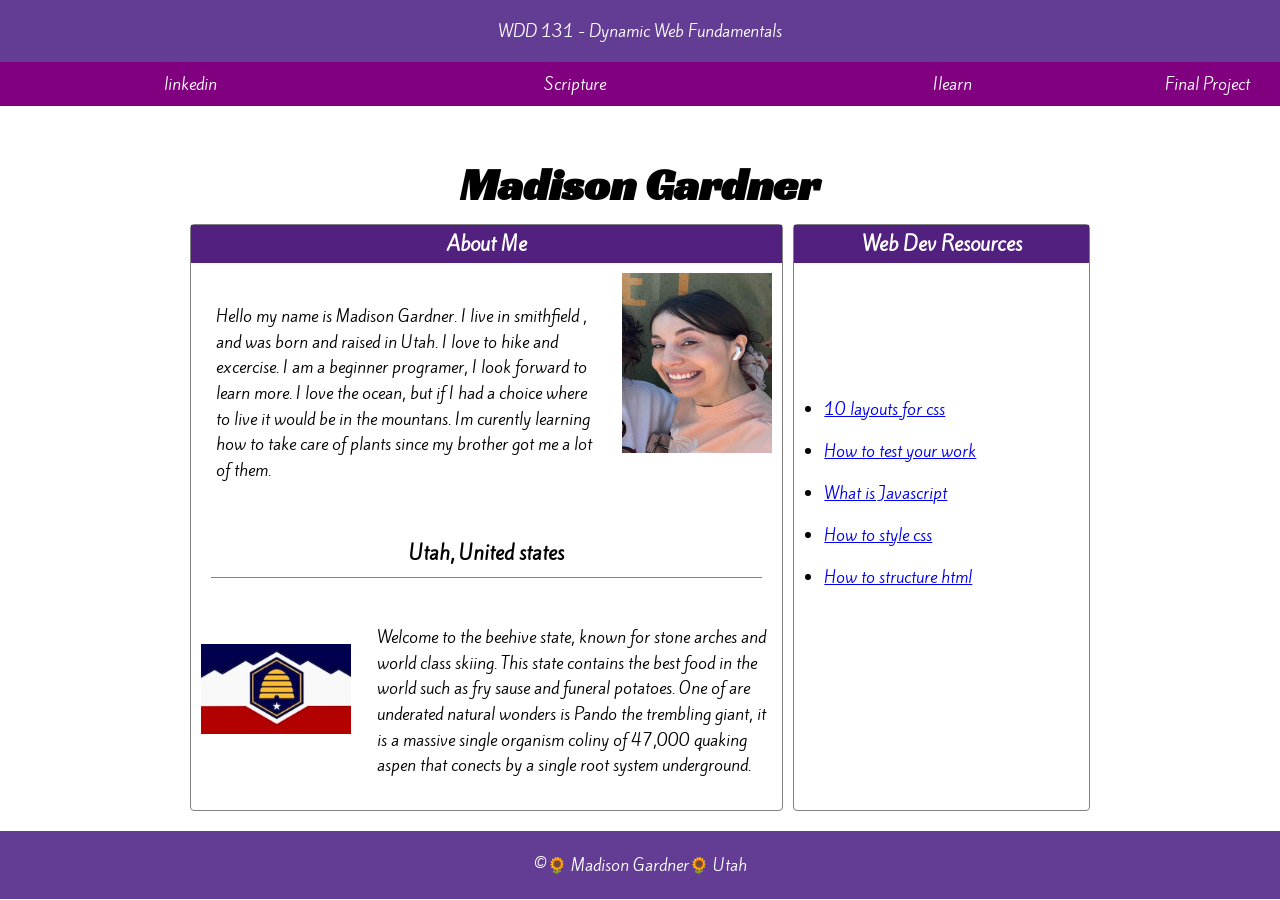
==== index.html @ 32676010 "ok" ====
<!DOCTYPE html>
<html lang="en">
<head>
    <meta charset="UTF-8">
    <meta name="viewport" content="width=device-width, initial-scale=1.0">
    <title>WDD 131 - Dynamic Web Fundamentals - Madison Gardner</title>
    <meta name ="description" content="WDD 131 - Dynamic web fundamentals, Madison Gardner, First webpage with Javascript.">
    <meta name="author" content="Madison Gardner">
    <link rel="stylesheet" href="styles/base.css">
    <link rel="preconnect" href="https://fonts.googleapis.com">
    <link rel="preconnect" href="https://fonts.gstatic.com" crossorigin>
    <link href="https://fonts.googleapis.com/css2?family=Racing+Sans+One&display=swap" rel="stylesheet">

    <link rel="preconnect" href="https://fonts.googleapis.com">
    <link rel="preconnect" href="https://fonts.gstatic.com" crossorigin>
    <link href="https://fonts.googleapis.com/css2?family=Kite+One&display=swap" rel="stylesheet">

</head>
<body>
    <header>
        <span id="course-title">WDD 131 - Dynamic Web Fundamentals</span>
        <nav>
            <ul>
                <li><a href="https://www.linkedin.com/jobs/search?trk=guest_homepage-basic_guest_nav_menu_jobs&position=1&pageNum=0" >linkedin</a></li>
                <li><a href="https://www.churchofjesuschrist.org/study/scriptures/nt/john/4?lang=eng" >Scripture</a></li>
                <li><a href="https://byupw.instructure.com" >Ilearn</a></li>
                <a href="" >Final Project</a>

            </ul>   
        </nav>
    </header>
    <main>
        <h1>Madison Gardner</h1>

        <section class="card">
            <h2>About Me</h2>
            <div class="me">
                <P>Hello my name is Madison Gardner. I live in smithfield , and was born and raised in Utah. I love to hike and excercise. I am a beginner programer, I look forward to learn more.
                     I love the ocean, but if I had a choice where to live it would be in the mountans. Im curently learning how to take care of plants since my brother got me a lot of them.  </P>
                <img class="profile" src="images/profile.jpeg" alt="student profile image" width="170" height="180" >
            </div>
            <h3>Utah, United states</h3>
            <div class="country">

                <img class="flag" src="images/flag.jpeg" alt="flag" >
                <p>Welcome to the beehive state, known for stone arches and world class skiing. This state contains the best food in the world such as fry sause and funeral potatoes. 
                    One of are underated natural wonders is Pando the trembling giant, it is a massive single organism coliny of 47,000 quaking aspen that conects by a single root system underground. </p>


            </div>

        </section>
        <section class="card">
            <h2> Web Dev Resources</h2>
            <ul> 
                <li><a href="https://www.youtube.com/watch?v=qm0IfG1GyZU">10 layouts for css</a></li>
                <li><a href="https://www.loom.com/share/f0ef63190bfe429aa608a4966fac92f9">How to test your work</a></li>
                <li><a href="https://developer.mozilla.org/en-US/docs/Learn_web_development/Core/Scripting/What_is_JavaScript">What is Javascript</a></li>
                <li><a href="https://developer.mozilla.org/en-US/docs/Learn_web_development/Core/Styling_basics">How to style css</a></li>
                <li><a href="https://developer.mozilla.org/en-US/docs/Learn_web_development/Core/Structuring_content">How to structure html</a></li>
            </ul>

        </section>
    </main>
    <footer>
        <p>&copy;<span id="currentyear"></span>🌻 Madison Gardner🌻 Utah</p>

        <p id="lastModified"></p>

    </footer>
</body>
</html>
---- styles/base.css ----
body{
    font-family: "Kite One", sans-serif;
    font-weight: 400;
    font-style: normal;
    margin: 0;
    padding: 0;
}

header span {
    display: block;
    background-color: #633c94;
    color: white;
    padding: 19px;
    text-align: center;
    width: 100%;
    box-sizing: border-box;
}

header nav {
    background-color: purple;
    display: flex;
    align-items: center;
    justify-content: center;
    width: 100%;

}

header ul{
    list-style-type: none;
    margin: 0;
    padding: 0;
    display: flex;
    width: 100%;
    justify-content: space-around;
}

nav a {
    display: block;
    color: white;
    text-align: center;
    padding: 10px 30px;
    text-decoration: none;
    

 }
nav a:hover {
    text-decoration: overline;
}

@media (min-width: 640px) {
    nav ul {
        display: flex;
        justify-content: space-between;
    }    
}

nav ul li {
    flex: 1 0 auto;
}

main{
    max-width: 900px;
    margin: 0 auto;
    padding: 20px;
    display: grid;
    grid-template-columns: 2fr 1fr;
    gap:  10px;

}

main h1 {
    grid-column: 1/3 ;
    text-align: center;
    margin-bottom: 1px;
    font-family: "Racing Sans One", sans-serif;
    font-size: 45px;
    font-style: normal;
}

main h2{
    background-color: rgb(82, 33, 127);
    padding: 5px;
    margin-top: 0;
    margin-bottom: 0;
    text-align: center;
    font-size: 19px;
    color: white;

}

.card{

    border-radius: 4px;
    border: 1px solid gray;
    
}

.card ul {
    padding-left: 30px;
    margin-top: 130px;
}
.card li {

    padding:  4px 0 ;
    margin-bottom: 10px;
}
.card h3 {
    text-align: center;
    margin: 15px 20px 15px 20px;
    font-size: 1.2rem;
    padding-bottom: 10px;
    border-bottom: 1px  solid gray;
    
}

.card p  {
    line-height: 1.6;
    padding: 15px;
    text-align: left;
    flex: 1;

}
.card img {
    width: 150px;
}

.me{
    display: flex;
    align-items: flex-start;
    gap: 9px;
    padding: 10px ;

}
.country {
    display: flex;
    align-items: flex-start;
    margin-top: 2px;
    padding-top: 1px;
    gap: 1px;

}
 

.flag{
    width: 170px;
    height: auto;
    border-radius: 2px;
    align-items: flex-start;
    padding: 50px 10px 20px;

}
footer {
    background-color: #633c94;
    color: white;
    padding: 6px;
    text-align: center;
}
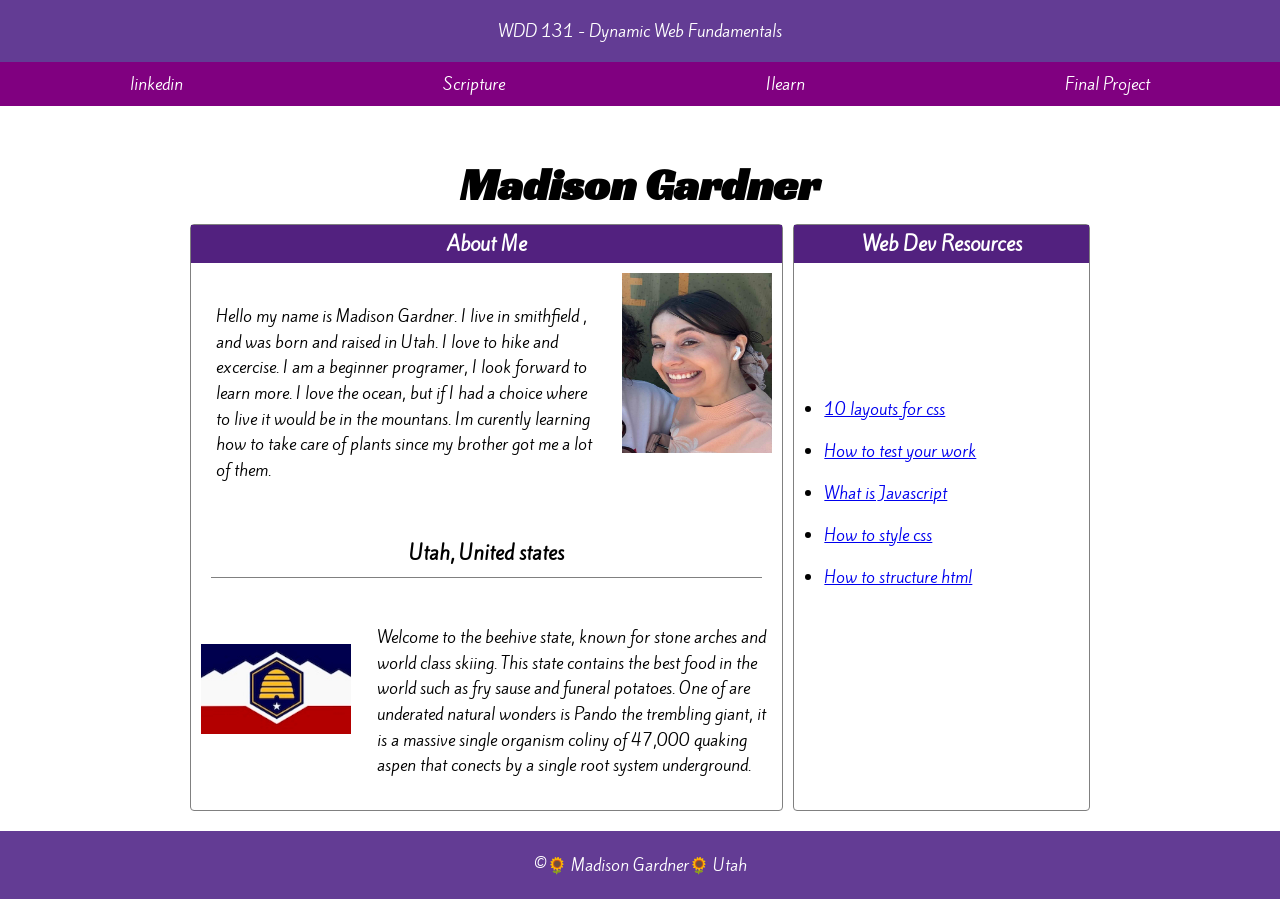
==== commit 204d36b2: "ok" ====
--- a/index.html
+++ b/index.html
@@ -24,7 +24,7 @@
                 <li><a href="https://www.linkedin.com/jobs/search?trk=guest_homepage-basic_guest_nav_menu_jobs&position=1&pageNum=0" >linkedin</a></li>
                 <li><a href="https://www.churchofjesuschrist.org/study/scriptures/nt/john/4?lang=eng" >Scripture</a></li>
                 <li><a href="https://byupw.instructure.com" >Ilearn</a></li>
-                <a href="" >Final Project</a>
+                <li><a href="" >Final Project</a></li>
 
             </ul>   
         </nav>
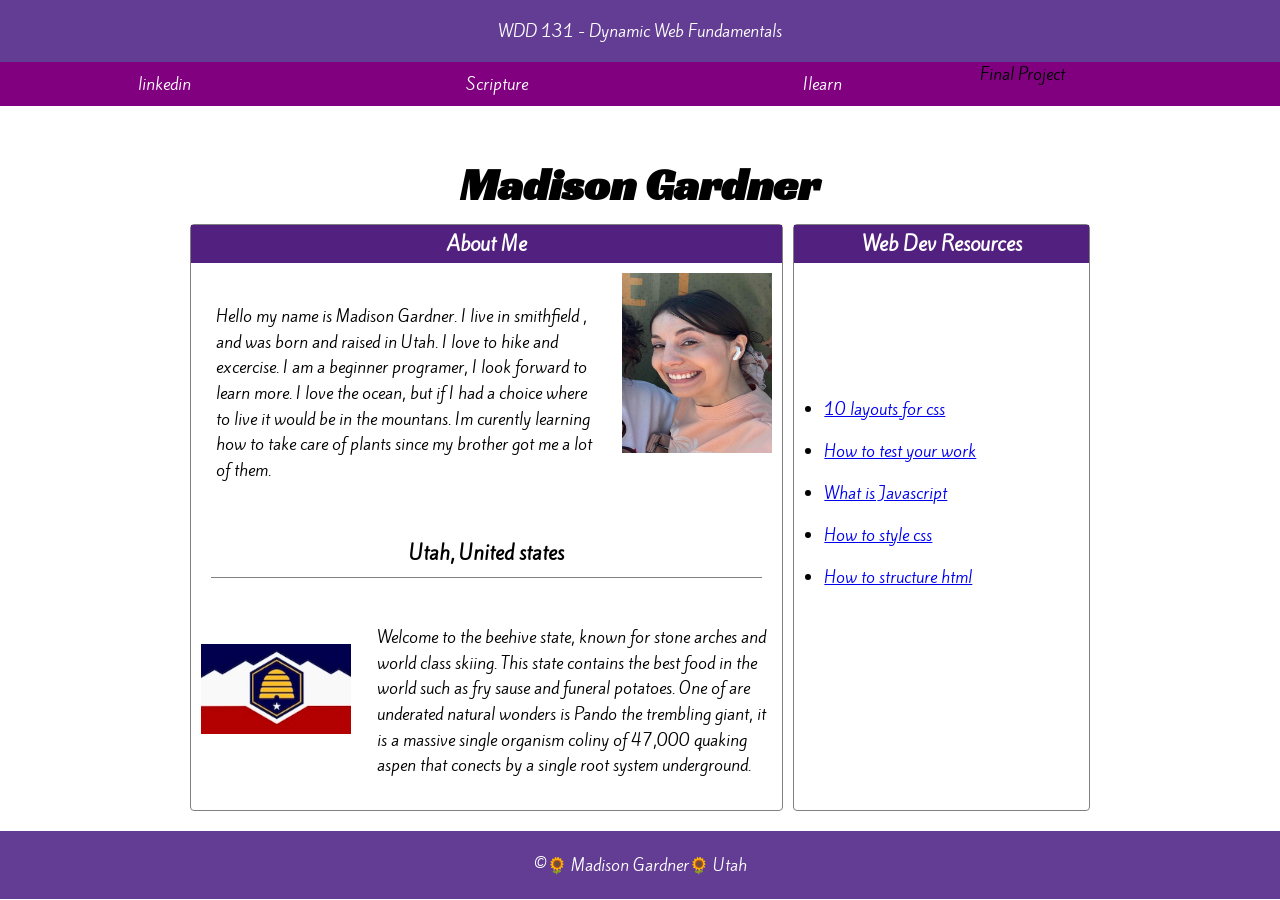
==== commit b7dea213: "fin" ====
--- a/index.html
+++ b/index.html
@@ -4,7 +4,7 @@
     <meta charset="UTF-8">
     <meta name="viewport" content="width=device-width, initial-scale=1.0">
     <title>WDD 131 - Dynamic Web Fundamentals - Madison Gardner</title>
-    <meta name ="description" content="WDD 131 - Dynamic web fundamentals, Madison Gardner, First webpage with Javascript.">
+    <meta name="description" content="WDD 131 - Dynamic web fundamentals, Madison Gardner, First webpage with Javascript.">
     <meta name="author" content="Madison Gardner">
     <link rel="stylesheet" href="styles/base.css">
     <link rel="preconnect" href="https://fonts.googleapis.com">
@@ -24,7 +24,7 @@
                 <li><a href="https://www.linkedin.com/jobs/search?trk=guest_homepage-basic_guest_nav_menu_jobs&position=1&pageNum=0" >linkedin</a></li>
                 <li><a href="https://www.churchofjesuschrist.org/study/scriptures/nt/john/4?lang=eng" >Scripture</a></li>
                 <li><a href="https://byupw.instructure.com" >Ilearn</a></li>
-                <li><a href="" >Final Project</a></li>
+                <li> Final Project </li>
 
             </ul>   
         </nav>
@@ -35,7 +35,7 @@
         <section class="card">
             <h2>About Me</h2>
             <div class="me">
-                <P>Hello my name is Madison Gardner. I live in smithfield , and was born and raised in Utah. I love to hike and excercise. I am a beginner programer, I look forward to learn more.
+                <p>Hello my name is Madison Gardner. I live in smithfield , and was born and raised in Utah. I love to hike and excercise. I am a beginner programer, I look forward to learn more.
                      I love the ocean, but if I had a choice where to live it would be in the mountans. Im curently learning how to take care of plants since my brother got me a lot of them.  </P>
                 <img class="profile" src="images/profile.jpeg" alt="student profile image" width="170" height="180" >
             </div>
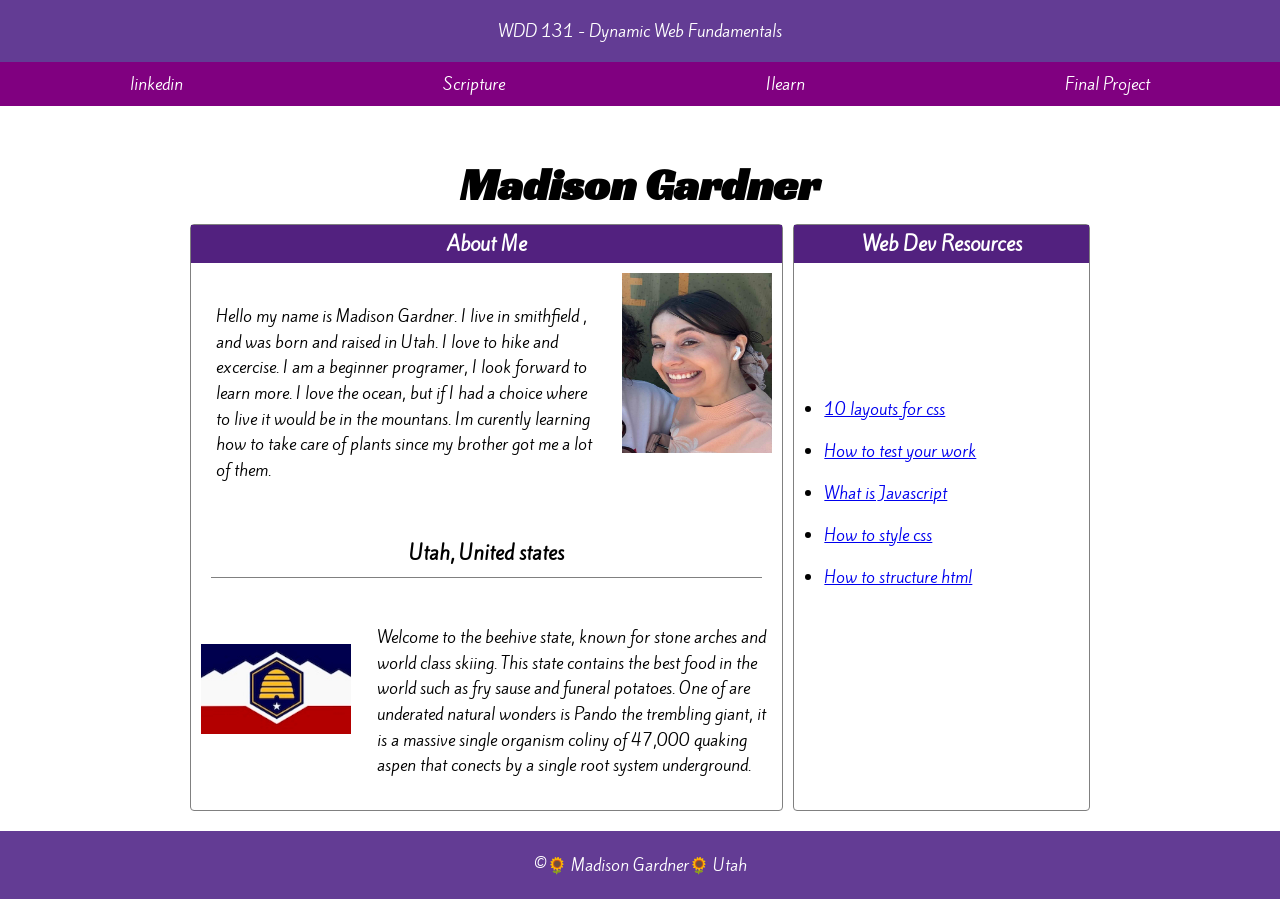
==== commit 40e0f3fb: "k" ====
--- a/index.html
+++ b/index.html
@@ -24,7 +24,7 @@
                 <li><a href="https://www.linkedin.com/jobs/search?trk=guest_homepage-basic_guest_nav_menu_jobs&position=1&pageNum=0" >linkedin</a></li>
                 <li><a href="https://www.churchofjesuschrist.org/study/scriptures/nt/john/4?lang=eng" >Scripture</a></li>
                 <li><a href="https://byupw.instructure.com" >Ilearn</a></li>
-                <li> Final Project </li>
+                <li><a href="#" >Final Project</a></li>
 
             </ul>   
         </nav>
--- a/styles/base.css
+++ b/styles/base.css
@@ -3,6 +3,9 @@
     font-weight: 400;
     font-style: normal;
     margin: 0;
+    padding: 0;
+}
+header{
     padding: 0;
 }
 
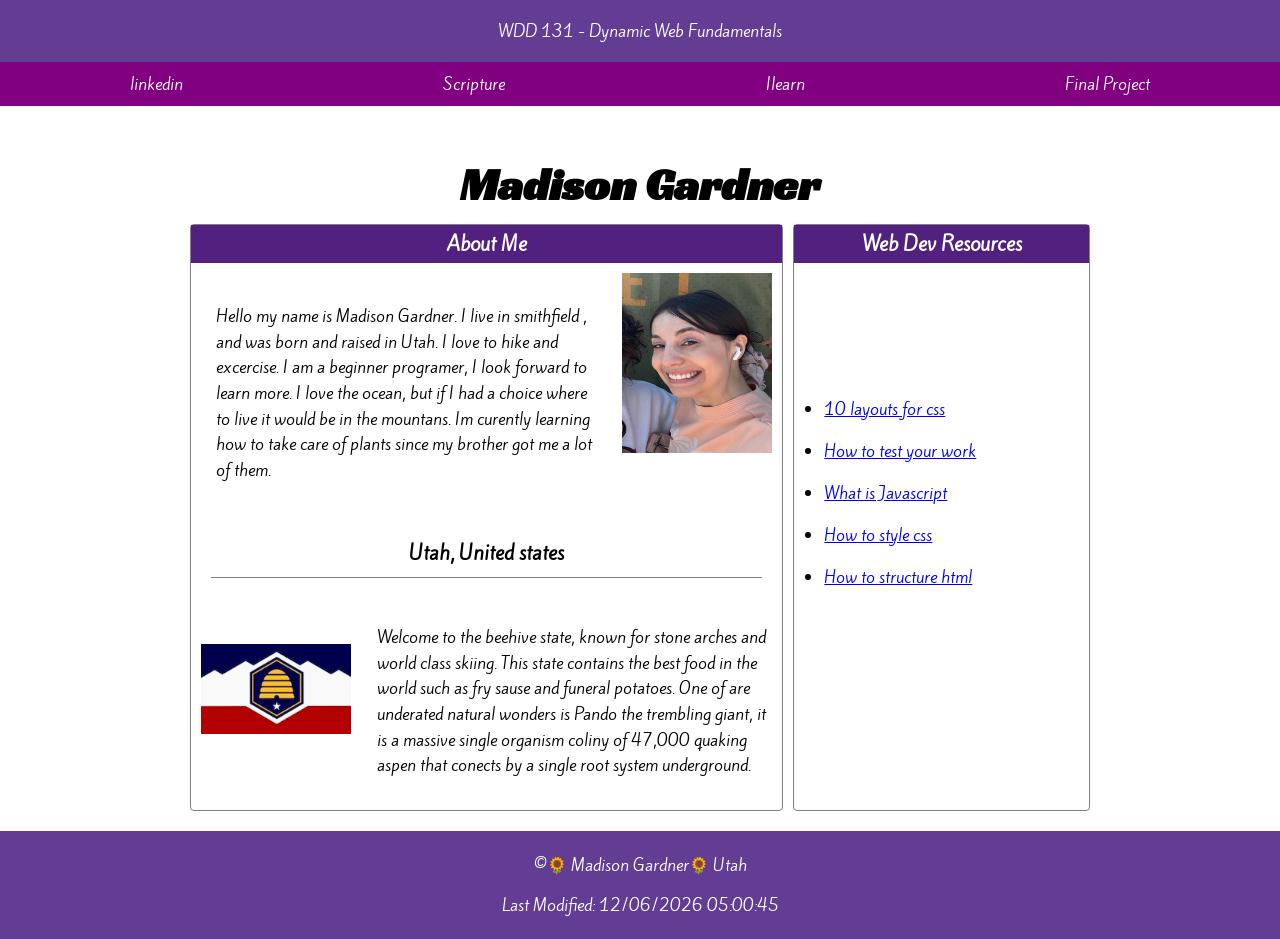
==== commit 77cba35a: "k" ====
--- a/index.html
+++ b/index.html
@@ -14,6 +14,7 @@
     <link rel="preconnect" href="https://fonts.googleapis.com">
     <link rel="preconnect" href="https://fonts.gstatic.com" crossorigin>
     <link href="https://fonts.googleapis.com/css2?family=Kite+One&display=swap" rel="stylesheet">
+    <script src="scripts/getdates.js" defer></script>
 
 </head>
 <body>
@@ -36,7 +37,7 @@
             <h2>About Me</h2>
             <div class="me">
                 <p>Hello my name is Madison Gardner. I live in smithfield , and was born and raised in Utah. I love to hike and excercise. I am a beginner programer, I look forward to learn more.
-                     I love the ocean, but if I had a choice where to live it would be in the mountans. Im curently learning how to take care of plants since my brother got me a lot of them.  </P>
+                     I love the ocean, but if I had a choice where to live it would be in the mountans. Im curently learning how to take care of plants since my brother got me a lot of them.  </p>
                 <img class="profile" src="images/profile.jpeg" alt="student profile image" width="170" height="180" >
             </div>
             <h3>Utah, United states</h3>
@@ -64,8 +65,8 @@
     </main>
     <footer>
         <p>&copy;<span id="currentyear"></span>🌻 Madison Gardner🌻 Utah</p>
+        <p>Last Modified: <span id="lastModified"></span></p>
 
-        <p id="lastModified"></p>
 
     </footer>
 </body>
